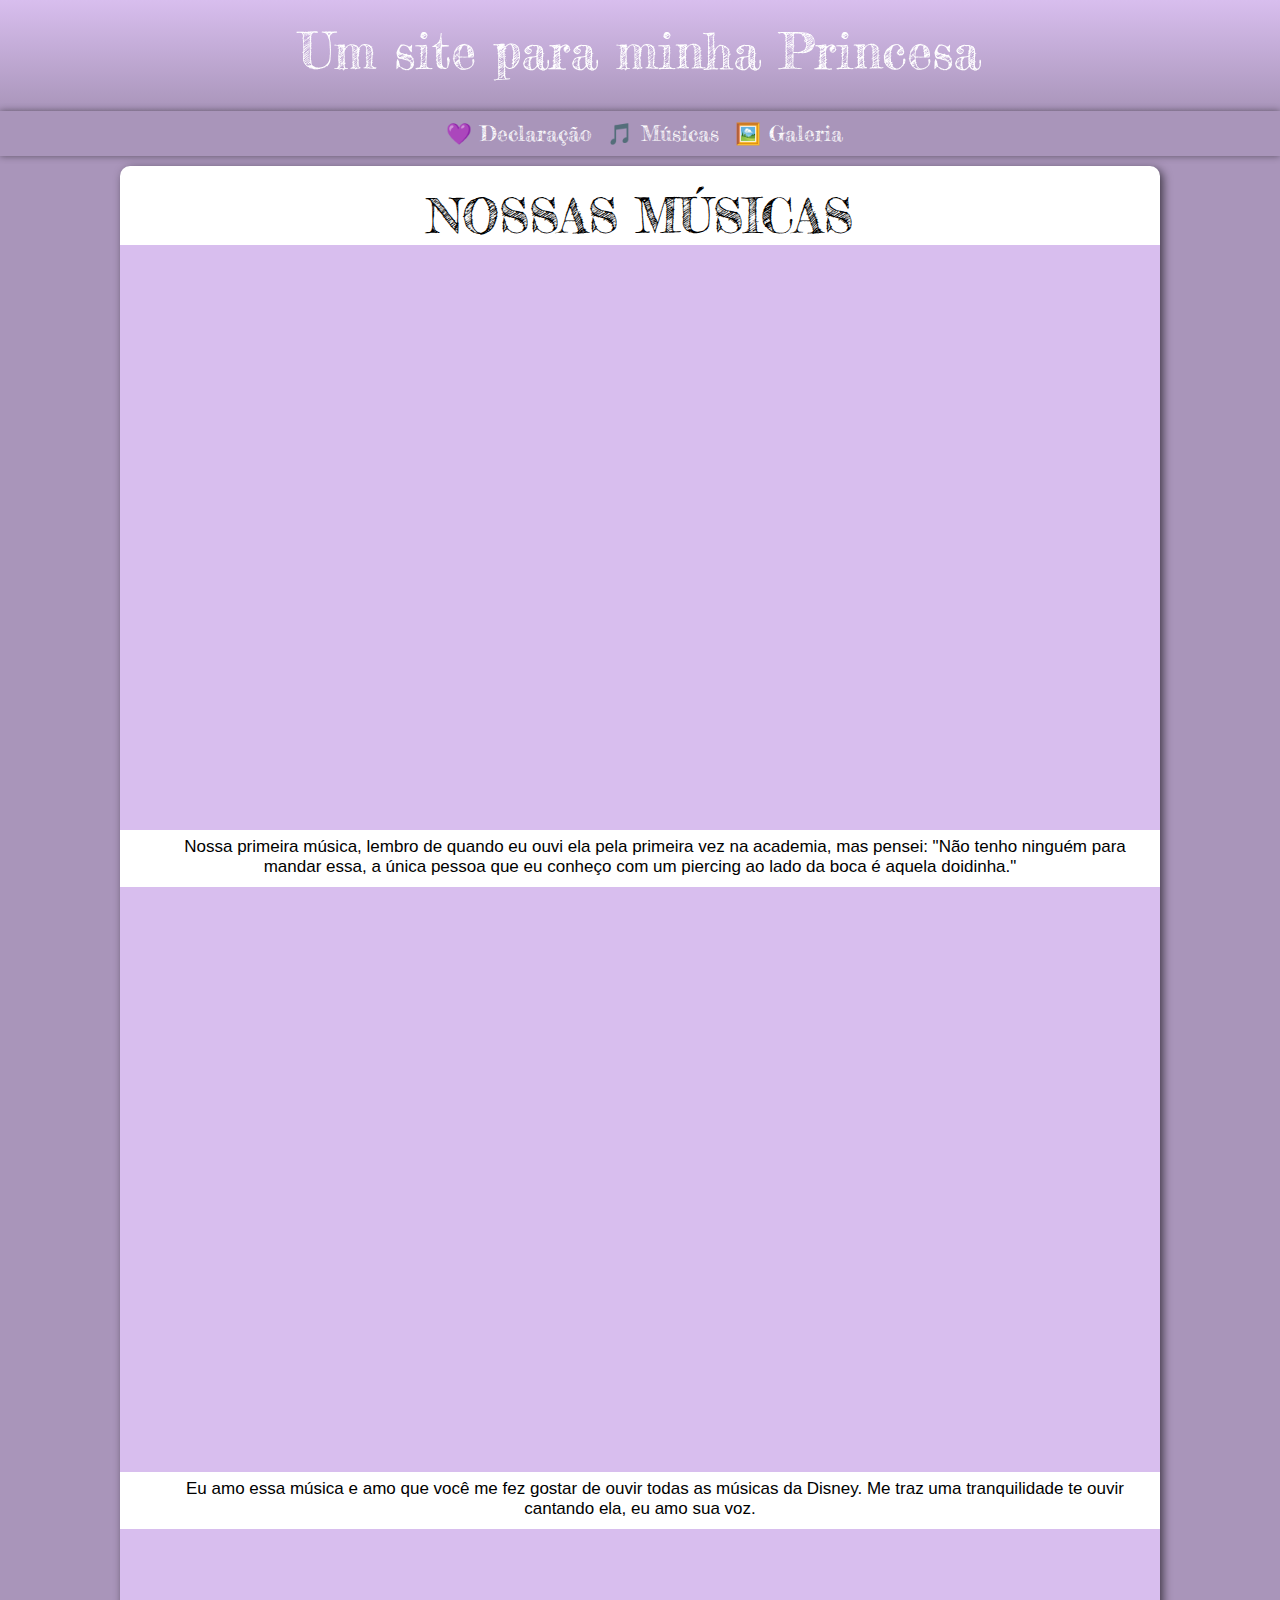
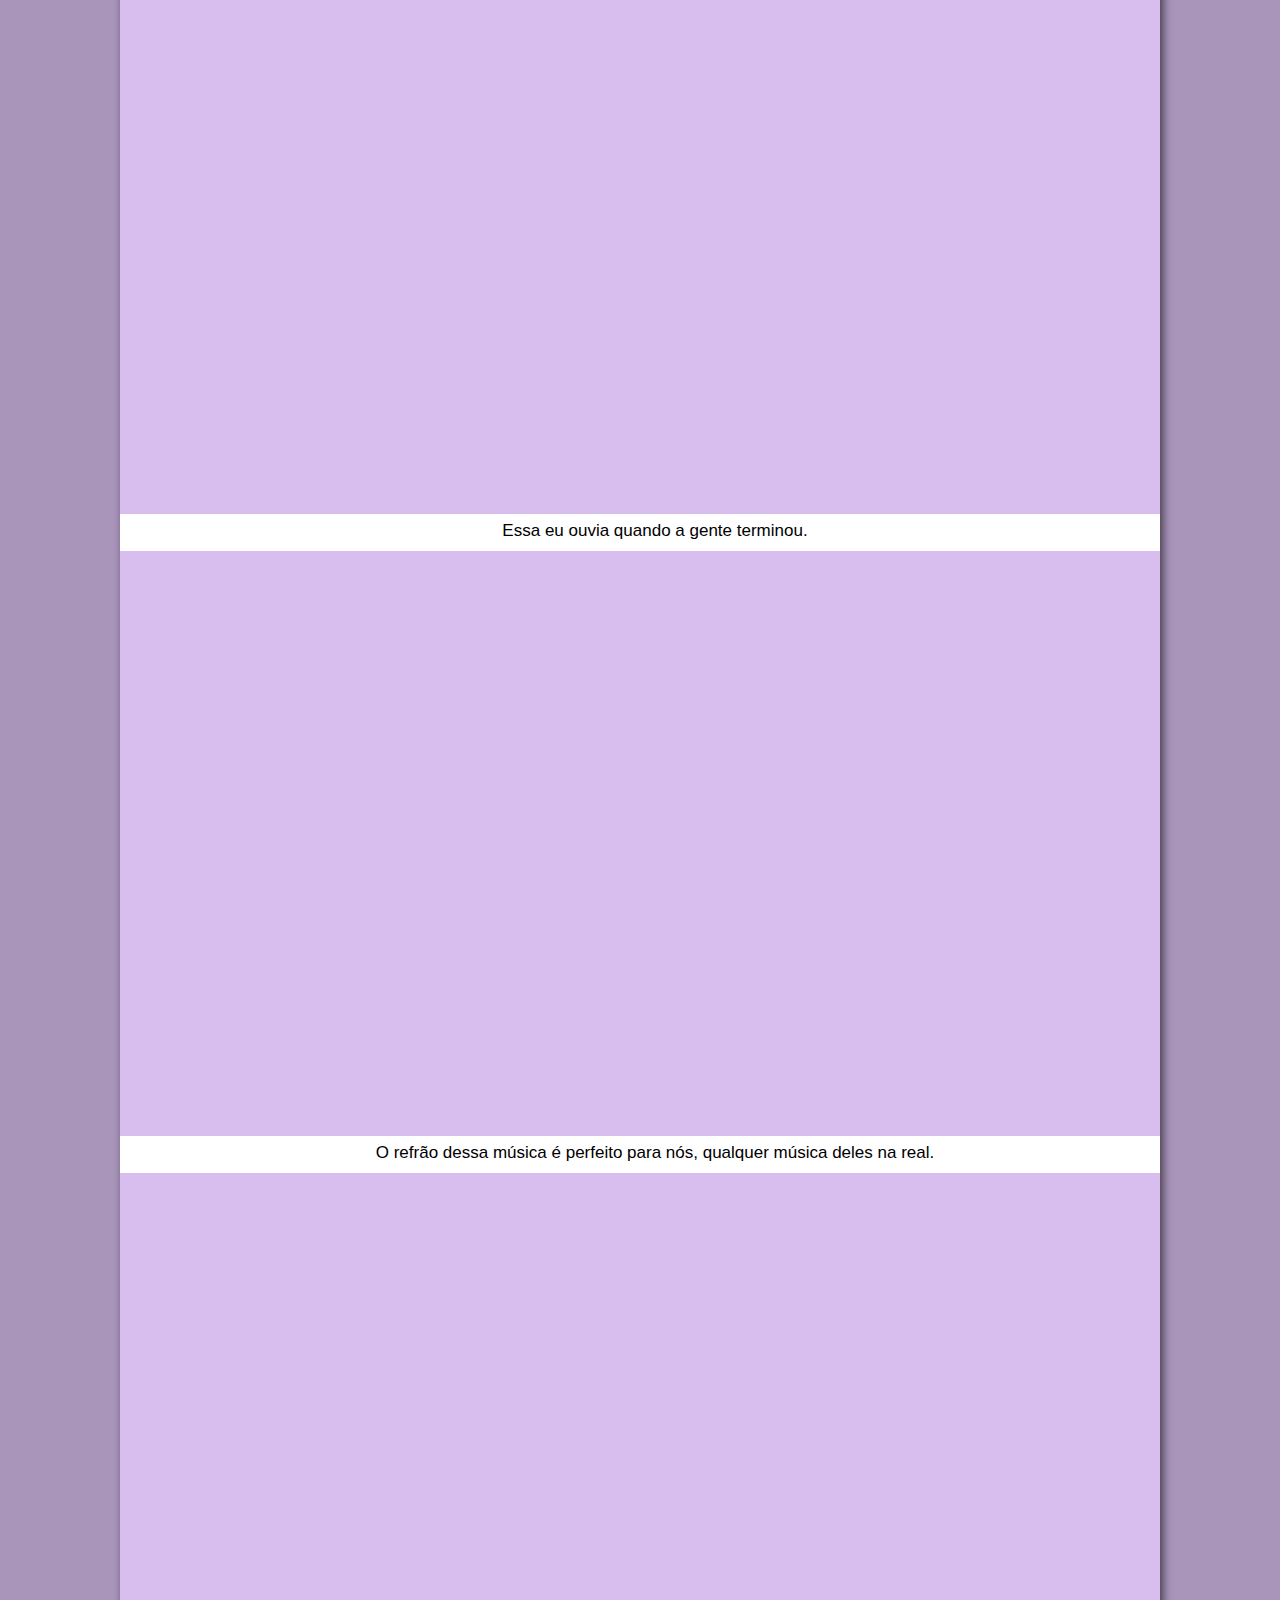
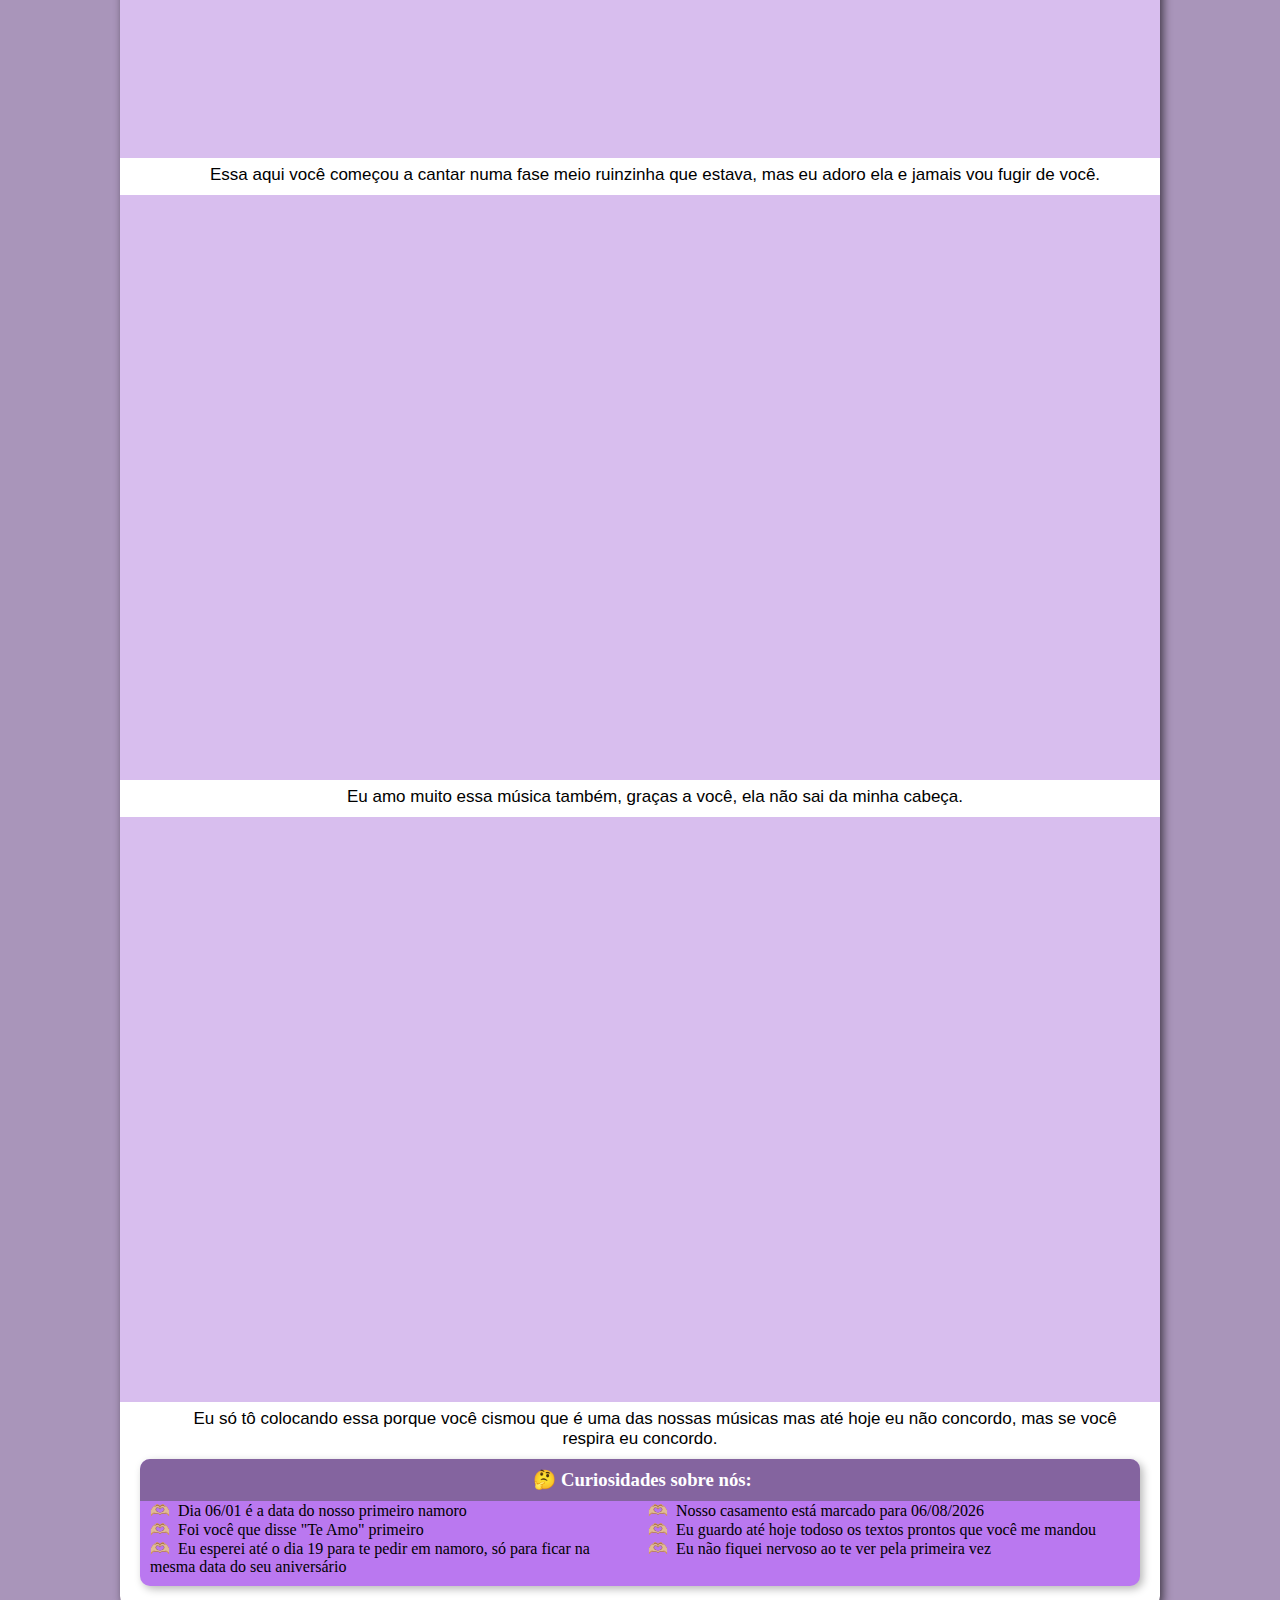
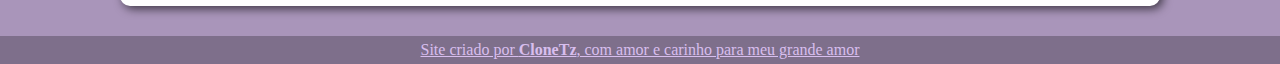
==== pag002.html @ 9f0a4a9f "Novo site" ====
<!DOCTYPE html>
<html lang="pt-br">
<head>
    <meta charset="UTF-8">
    <meta http-equiv="X-UA-Compatible" content="IE=edge">
    <meta name="viewport" content="width=device-width, initial-scale=1.0">
    <title>Nossas músicas</title>
    <link rel="shortcut icon" href="carta.ico" type="image/x-icon">
    <link rel="stylesheet" href="style.css">
    <style>
        @import url('https://fonts.googleapis.com/css2?family=Fredericka+the+Great&display=swap');
    </style>
</head>
<body>
    <header>
        <h1>Um site para minha Princesa</h1>
    </header>
    <nav>
        <a href="pag001.html" class="coracao"> Declaração  </a> <a href="pag002.html" class="musica"> Músicas </a> <a href="galeria/galeria.html" class="galeria"> Galeria </a>
    </nav>
    <main>
        <article>
            <h1>NOSSAS MÚSICAS</h1>
            <div class="video"><iframe width="600" height="300" src="https://www.youtube.com/embed/T1RjpZDmYbc" title="YouTube video player" frameborder="0" allow="accelerometer; autoplay; clipboard-write; encrypted-media; gyroscope; picture-in-picture; web-share" allowfullscreen></iframe></div>
            <p class="ppg2">Nossa primeira música, lembro de quando eu ouvi ela pela primeira vez na academia, mas pensei: "Não tenho ninguém para mandar essa, a única pessoa que eu conheço com um piercing ao lado da boca é aquela doidinha."</p>
            <div class="video"><iframe width="600" height="300" src="https://www.youtube.com/embed/beTzzRYQ3Bw?start=7" title="YouTube video player" frameborder="0" allow="accelerometer; autoplay; clipboard-write; encrypted-media; gyroscope; picture-in-picture; web-share" allowfullscreen></iframe></div>
            <p class="ppg2">Eu amo essa música e amo que você me fez gostar de ouvir todas as músicas da Disney. Me traz uma tranquilidade te ouvir cantando ela, eu amo sua voz.</p>
            <div class="video"><iframe width="560" height="315" src="https://www.youtube.com/embed/har3c93pJe0" title="YouTube video player" frameborder="0" allow="accelerometer; autoplay; clipboard-write; encrypted-media; gyroscope; picture-in-picture; web-share" allowfullscreen></iframe></div>
            <p class="ppg2">Essa eu ouvia quando a gente terminou.</p>
            <div class="video"><iframe width="600" height="300" src="https://www.youtube.com/embed/NcPtnX_7PrM?start=86" title="YouTube video player" frameborder="0" allow="accelerometer; autoplay; clipboard-write; encrypted-media; gyroscope; picture-in-picture; web-share" allowfullscreen></iframe></div>
            <p class="ppg2">O refrão dessa música é perfeito para nós, qualquer música deles na real.</p>
            <div class="video"><iframe width="600" height="300" src="https://www.youtube.com/embed/yKV2WdyyCQw" title="YouTube video player" frameborder="0" allow="accelerometer; autoplay; clipboard-write; encrypted-media; gyroscope; picture-in-picture; web-share" allowfullscreen></iframe></div>
            <p class="ppg2">Essa aqui você começou a cantar numa fase meio ruinzinha que estava, mas eu adoro ela e jamais vou fugir de você.</p>
            <div class="video"><iframe width="600" height="300" src="https://www.youtube.com/embed/hPMjlzz0PCM" title="YouTube video player" frameborder="0" allow="accelerometer; autoplay; clipboard-write; encrypted-media; gyroscope; picture-in-picture; web-share" allowfullscreen></iframe></div>
            <p class="ppg2">Eu amo muito essa música também, graças a você, ela não sai da minha cabeça.</p>
            <div class="video"><iframe width="600" height="300" src="https://www.youtube.com/embed/Mx7_i-C4G0c?start=86" title="YouTube video player" frameborder="0" allow="accelerometer; autoplay; clipboard-write; encrypted-media; gyroscope; picture-in-picture; web-share" allowfullscreen></iframe></div>
            <p class="ppg2">Eu só tô colocando essa porque você cismou que é uma das nossas músicas mas até hoje eu não concordo, mas se você respira eu concordo.</p>
            
            <aside>
                <h3>Curiosidades sobre nós:</h3>
                    <ul>
                        <li>Dia 06/01 é a data do nosso primeiro namoro</li>
                        <li>Foi você que disse "Te Amo" primeiro</li>
                        <li>Eu esperei até o dia 19 para te pedir em namoro, só para ficar na mesma data do seu aniversário</li>
                        <li>Nosso casamento está marcado para 06/08/2026</li>
                        <li>Eu guardo até hoje todoso os textos prontos que você me mandou</li>
                        <li>Eu não fiquei nervoso ao te ver pela primeira vez</li>
                    </ul>
            </aside>
        </article>
    </main>
    <footer>
        <p>Site criado por <strong>CloneTz</strong>, com amor e carinho para meu grande amor</p>
    </footer>
</body>


</html>
---- style.css ----
@charset "UTF-8";

@import url('https://fonts.googleapis.com/css2?family=Fredericka+the+Great&display=swap');

@import url('https://fonts.googleapis.com/css2?family=Courgette&family=Fredericka+the+Great&display=swap');

@import url('https://fonts.googleapis.com/css2?family=Sacramento&display=swap');

@import url('https://fonts.googleapis.com/css2?family=Mali:ital,wght@1,200&display=swap');

@font-face {
    font-family: 'Family';
    src: url(Family\ Caligraphy.otf) format(opentype);
}

@font-face {
    font-family: 'Ananda';
    src: url(Ananda\ Personal\ Use.ttf) format(truetype);
}

:root {
    --cor1: #D8BEEE;
    --cor2: #A995BA;
    --cor3: #BA78F0;
    --cor4: #A995BA;
    --cor5: #64586e9f;

    --fonte-padrao: Arial, Verdana, Helvetica, sans-serif;
}

* {
    margin: 0px;
    padding: 0px;
}

body {
    background-color: var(--cor2);
}

header {
    background-image: linear-gradient(to bottom, var(--cor1),var(--cor2));
    text-align: center;
    padding-top: 20px;
    padding-bottom: 20px;
}

header > h1 {
    font-family: 'Fredericka the Great';
    color: white;
    font-size: 50px;
    font-weight: normal;
    padding-bottom: 10px;
}

nav {
    background-color: var(--cor2);
    text-align: center;
    padding: 10px 0px;
    box-shadow: 0px 0px 7px rgba(0, 0, 0, 0.452);
}

nav > a.coracao::before {
    content: '\00A0\1F49C';
}

nav > a.musica::before {
    content: '\00A0\1F3B5';
}

nav > a.galeria::before {
    content: '\00A0\🖼️';
}

nav > a {
    font-family: 'Fredericka the Great', cursive;
    font-weight: lighter;
    font-size: 1.3em;
    text-decoration: none;
    border-radius: 5px;
    color: white;
    transition-duration: .5s;
    
}

nav > a:hover {
    background-color: var(--cor5);
    text-decoration: underline;
    color: white;
    padding: 5px;
}

main {
    background-color: white;
    min-width: 300px;
    max-width: 1000px;
    margin: auto;
    margin-top: 10px;
    margin-bottom: 30px;
    padding: 20px;
    box-shadow: 3px 3px 10px rgba(0, 0, 0, 0.616);
    border-radius:  10px;
    border-bottom-left-radius: 10px;
    border-bottom-right-radius: 10px;
}

main h1 {
    background-color: white;
    font-family: 'Fredericka the Great';
    font-weight: normal;
    font-size: 3em;
    color: black;
    text-align: center;
}

main p {
    margin: 15px 0px;
    font-family: 'Mali', cursive;
    font-weight: bold;
    text-align: justify;
    text-indent: 50px;
    font-size: 1.4em;
}
.nome {
    font-family: 'Ananda', cursive;
    font-size: 20px;
    text-indent: 50px;
}

.assinatura {
    font-family: 'Ananda', cursive;
    font-size: 20px;
    text-indent: 30px;
}

div.video {
    background-color: var(--cor1);
    margin: 0px -20px 7px -20px;
    padding: 20px;
    padding-bottom: 56.5%;
    position: relative;
}

div.video > iframe {
    position: absolute;
    top: 5%;
    left: 5%;
    width: 90%;
    height: 90%;
}

.ppg2 {
    background-color:white ;
    font-family: 'Arial';
    font-size: 17px;
    font-weight: lighter;
    text-indent: 30px;
    text-align: center;
    margin: 0px;
    padding-bottom: 10px;
}

aside {
    background-color: var(--cor3);
    padding: 10px;
    border-radius: 10px;
    box-shadow: 3px 3px 8px rgba(0, 0, 0, 0.281);
}

aside > h3 {
    background-color: var(--cor5);
    color: white;
    padding: 10px;
    margin: -10px -10px 0px -10px;
    border-radius: 10px 10px 0px 0px;
    text-align: center;
}

aside > h3::before {
    content: '\00A0\1F914 ';
    padding-right: 5px;
}

aside > ul {
    list-style-type: '\🫶🏼\00A0\00A0';
    list-style-position: inside;
    columns: 2;
}

footer {
    background-color: var(--cor5);
    color: var(--cor1);
    text-align: center;
    text-decoration: underline;
    padding: 5px;
}


/* TELA DE PEDIDO*/

main.pedido {
    border-bottom-left-radius: 0px;
    border-bottom-right-radius: 0px;
    background-color: white;
}


main.pedido > h1 {
    background-color: var(--cor5);
    color: white;
    padding: 200px 10px 10px 10px;
    margin: -10px -10px 0px -10px;
    border-radius: 10px 10px 0px 0px;
    text-align: center;
}

.pedido {
    background-color: white;
    border-radius:  10px;
    box-shadow: 5px 5px 15px #522a3f;
    width: 900px;
    height: 920px;
    padding: 10px;
    margin: auto;

}

.ftpedido {
    background-color: var(--cor5);
    color: var(--cor1);
    text-align: center;
    text-decoration: underline;
    padding: 8px;
}



.btn-group .button {
    display: flexbox;
    background-color: var(--cor3);
    border: none;
    border-radius: 15px;
    box-shadow: 0 9px var(--cor4);
    color: white;
    padding: 15px 25px;
    text-align: center;
    text-decoration: none;
    outline: none;
    font-size: 24px;
    cursor: pointer;
    float: left;
}

.btn-group .button:hover {
    background-color: #8155A3;
}

.btn-group .button:active {
    background-color: #8155A3;
    box-shadow: 0 5px #666;
    transform: translateY(4px);
}
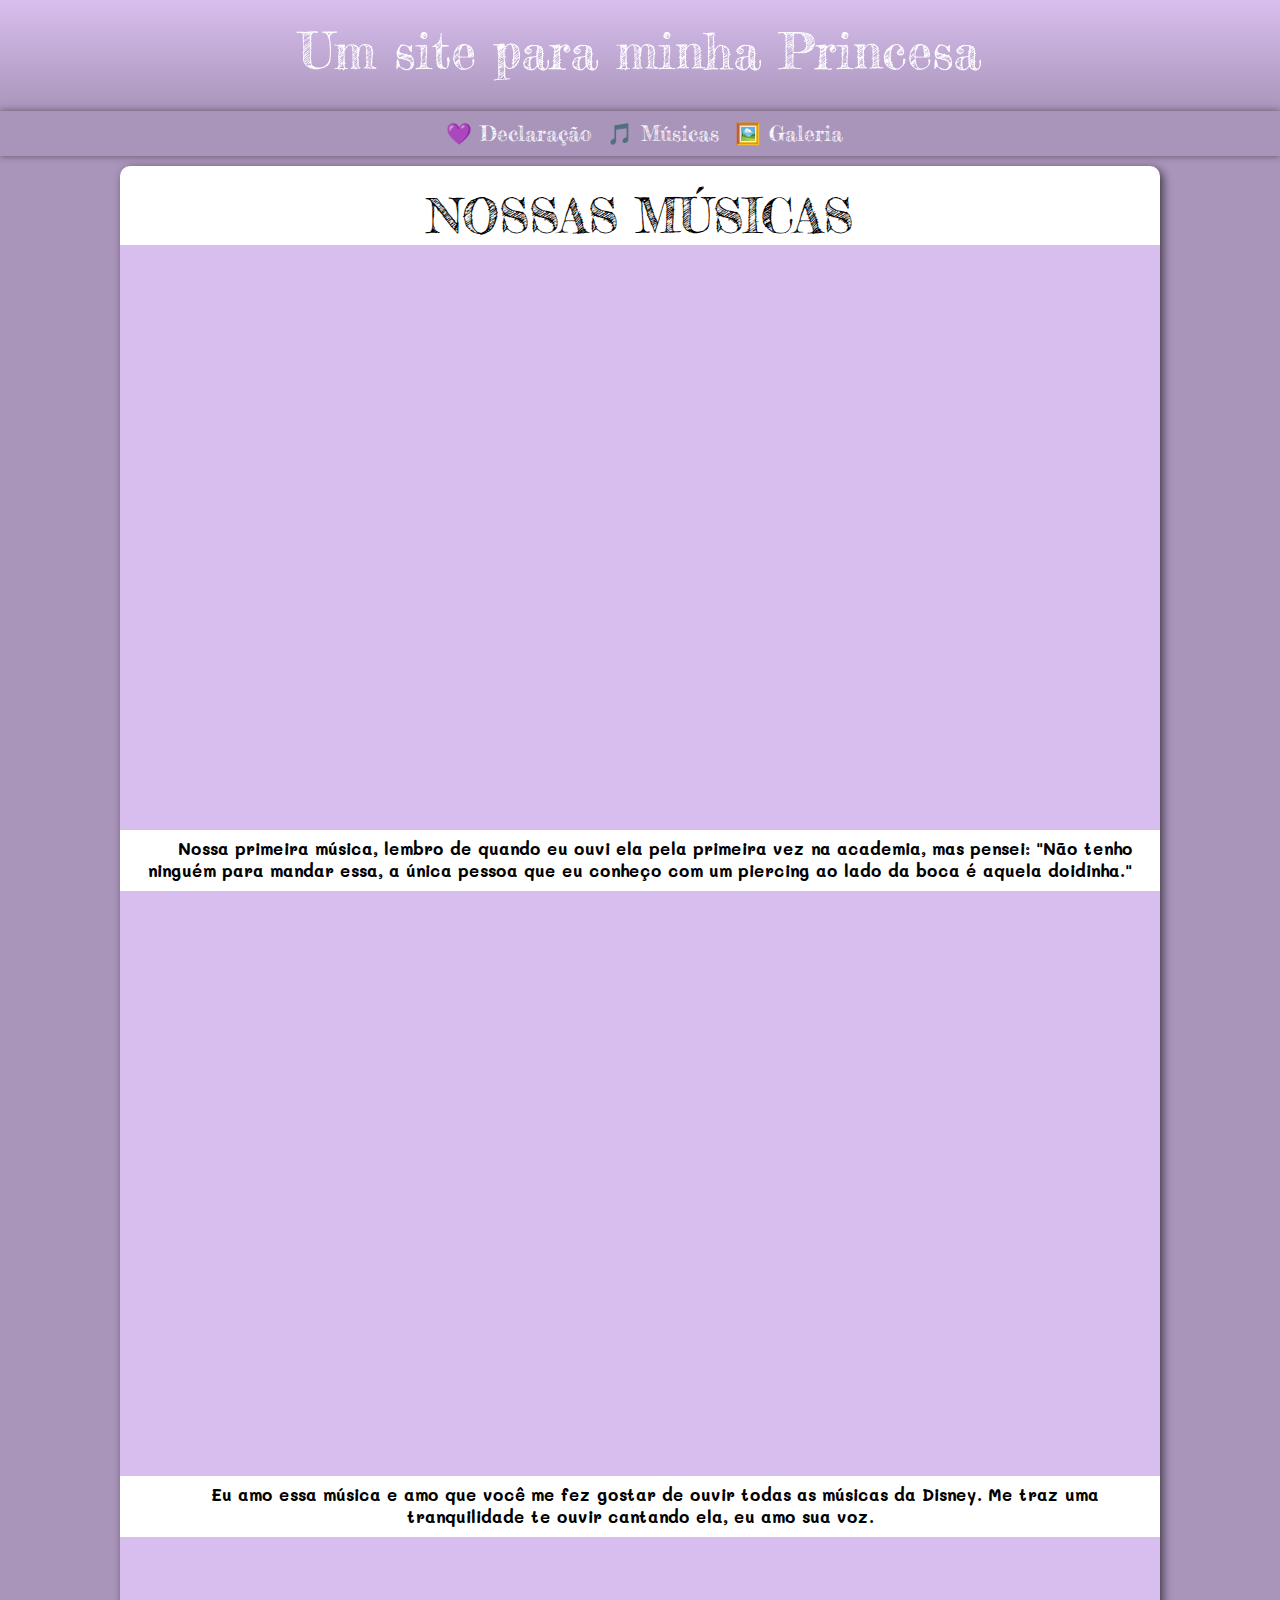
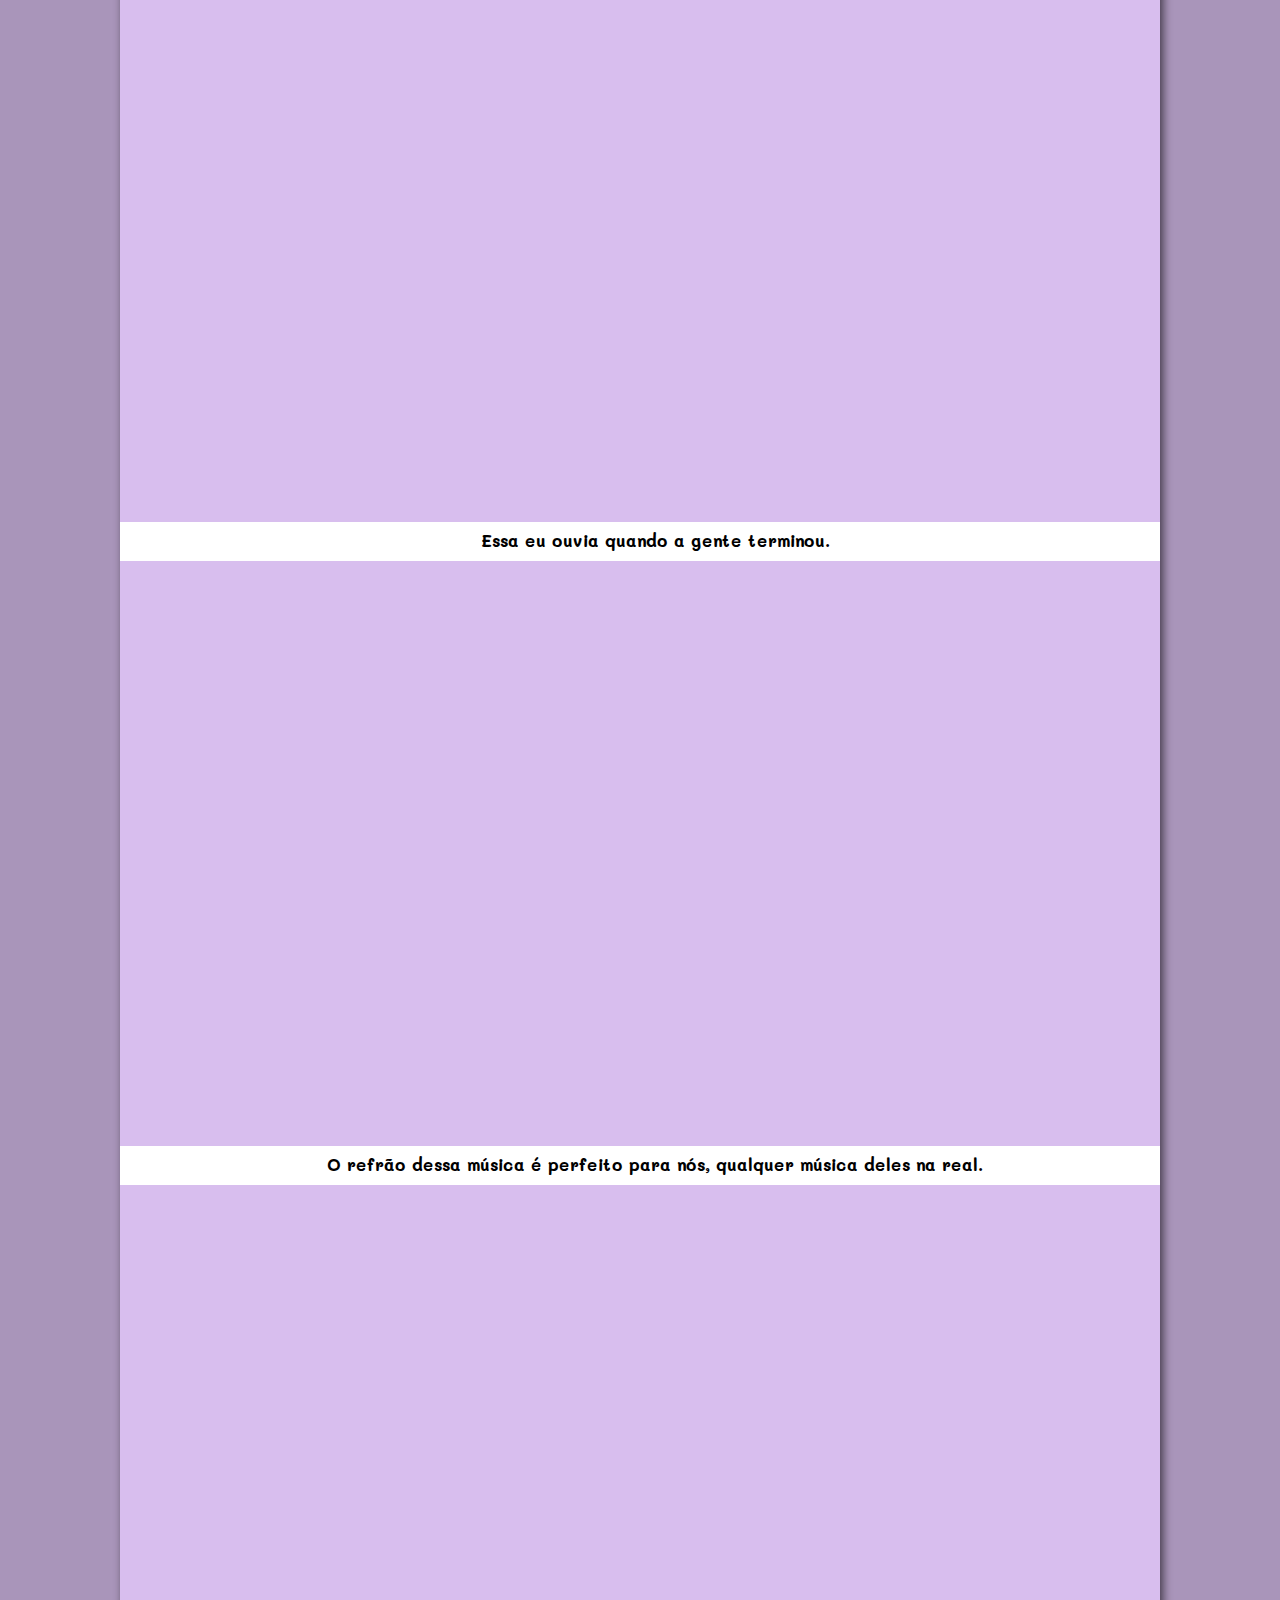
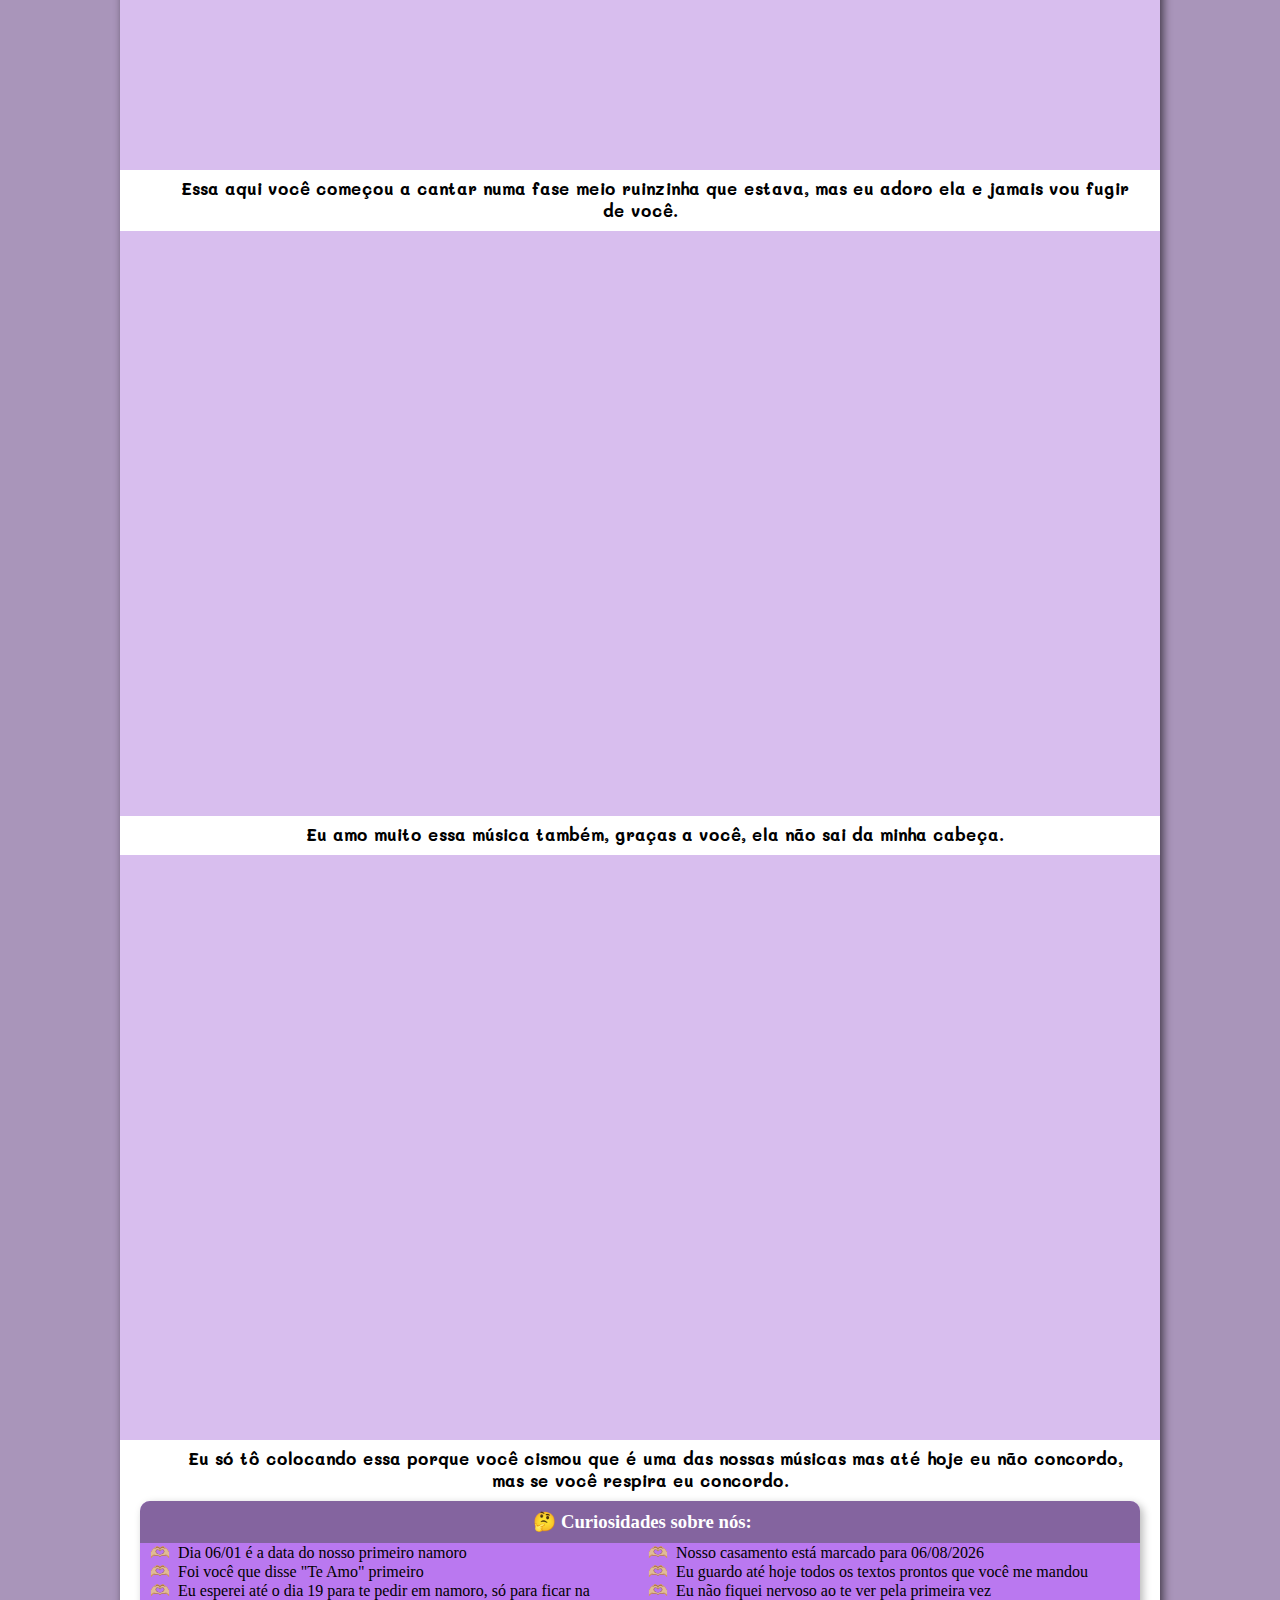
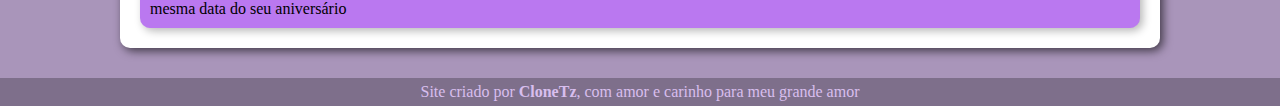
==== commit 5652d92f: "Site novo" ====
--- a/pag002.html
+++ b/pag002.html
@@ -6,7 +6,7 @@
     <meta name="viewport" content="width=device-width, initial-scale=1.0">
     <title>Nossas músicas</title>
     <link rel="shortcut icon" href="carta.ico" type="image/x-icon">
-    <link rel="stylesheet" href="style.css">
+    <link rel="stylesheet" href="style.css?ver=1.1">
     <style>
         @import url('https://fonts.googleapis.com/css2?family=Fredericka+the+Great&display=swap');
     </style>
@@ -43,7 +43,7 @@
                         <li>Foi você que disse "Te Amo" primeiro</li>
                         <li>Eu esperei até o dia 19 para te pedir em namoro, só para ficar na mesma data do seu aniversário</li>
                         <li>Nosso casamento está marcado para 06/08/2026</li>
-                        <li>Eu guardo até hoje todoso os textos prontos que você me mandou</li>
+                        <li>Eu guardo até hoje todos os textos prontos que você me mandou</li>
                         <li>Eu não fiquei nervoso ao te ver pela primeira vez</li>
                     </ul>
             </aside>
--- a/style.css
+++ b/style.css
@@ -84,7 +84,6 @@
 
 nav > a:hover {
     background-color: var(--cor5);
-    text-decoration: underline;
     color: white;
     padding: 5px;
 }
@@ -150,9 +149,9 @@
 
 .ppg2 {
     background-color:white ;
-    font-family: 'Arial';
+    font-family: 'Mali';
     font-size: 17px;
-    font-weight: lighter;
+    font-weight: bold;
     text-indent: 30px;
     text-align: center;
     margin: 0px;
@@ -190,7 +189,6 @@
     background-color: var(--cor5);
     color: var(--cor1);
     text-align: center;
-    text-decoration: underline;
     padding: 5px;
 }
 
